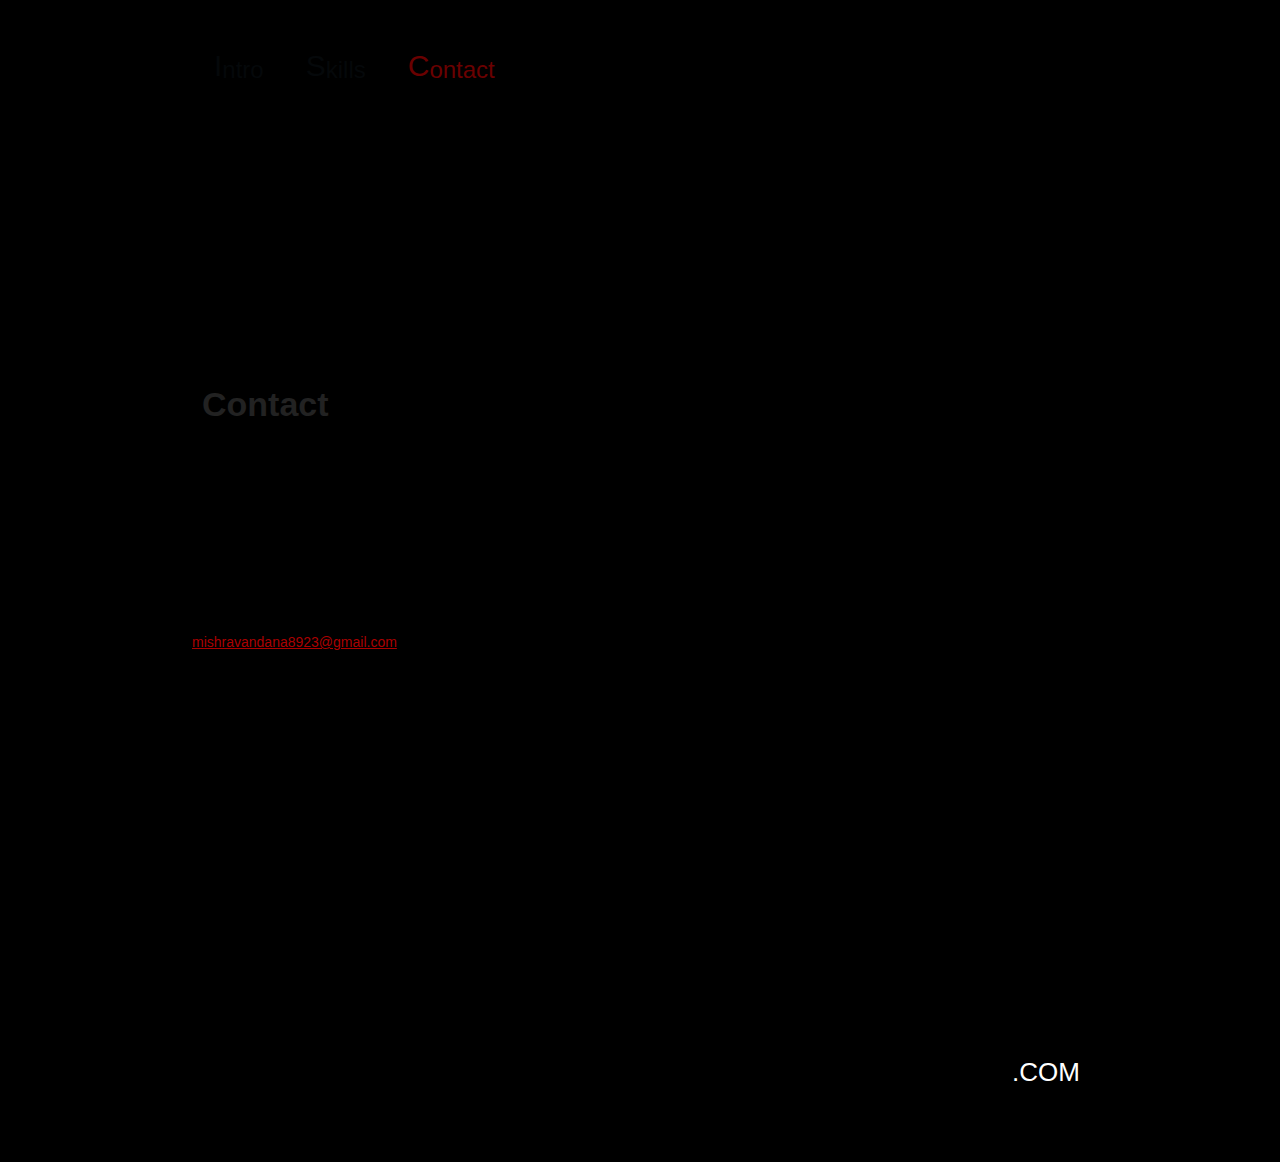
==== Contacts.html @ 76615454 "Rename contacts.html to Contacts.html" ====
<!DOCTYPE html>
<html lang="en">
<head>
<title>Contact</title>
<meta charset="utf-8">
<link rel="stylesheet" href="css/reset.css" type="text/css" media="all">
<link rel="stylesheet" href="css/layout.css" type="text/css" media="all">
<link rel="stylesheet" href="css/style.css" type="text/css" media="all">
<script type="text/javascript" src="js/jquery-1.4.2.js" ></script>
<script type="text/javascript" src="js/cufon-yui.js"></script>
<script type="text/javascript" src="js/cufon-replace.js"></script>
<script type="text/javascript" src="js/CabinSketch_700.font.js"></script>
<script type="text/javascript" src="js/EB_Garamond_400.font.js"></script>
<!-- [if lt IE 9]>
<script type="text/javascript" src="js/html5.js"></script>
<style type="text/css">
.bg {behavior:url(js/PIE.htc)}
</style>
<![endif]-->
<!-- [if lt IE 7]>
<div style='clear:both;text-align:center;position:relative'>
	<a href="http://www.microsoft.com/windows/internet-explorer/default.aspx?ocid=ie6_countdown_bannercode"><img src="http://www.theie6countdown.com/images/upgrade.jpg" border="0" alt="" /></a>
</div>
<![endif]-->
</head>
<body id="page5">
<div class="main">
<!-- header -->
	<header>
		<div class="wrapper">
			<nav>
				<ul id="menu">
					<li><a href="index.html"><span>I</span>ntro</a></li>
					
					<li><a href="skills.html"><span>S</span>kills</a></li>
					<li id="menu_active"><a href="Contacts.html"><span>C</span>ontact</a></li>
				</ul>
			</nav>
		</div>
				<h1><a href="index.html" id="logo">DesignStudio.com</a></h1>
			</header><div class="ic"></div>
<!-- / header -->
<!-- content -->
	<section id="content">
		<div class="wrapper">
			<article class="col1">
				<h2> Contact </h2>
				<div class="pad">
					<div class="wrapper">
						<p class="cols"><strong>Country:<br>
							State:<br>
							City:<br>
							Telephone:<br>
							Email:</strong>
						</p>
						<p class="col3">India<br>
							Delhi<br>
							New Delhi<br>
							9968704959<br>
							<a href="mailto:">mishravandana8923@gmail.com</a>
						</p>
					</div>
				</div>
				<h2><span></span></h2>
				
    		</article>
			<article class="col2">
				
				
    		</article>
		</div>
	</section>
<!-- / content -->
<!-- footer -->
	<footer>
		<div class="wrapper">
			<article class="col">
				
			</article>
			<article class="col pad_left2">
				
			</article>
			<article class="col pad_left2">
				
			</article>
			<article id="newsletter">
				
			</article>
		</div>
		<article class="privacy">
			
		</article>
		<a href="index.html" class="footer_logo"><span></span>.com</a>
	</footer>
<!-- / footer -->
</div>
<script type="text/javascript">Cufon.now();</script>
</body>
</html>
---- css/style.css ----
/* Getting the new tags to behave */
article, aside, audio, canvas, command, datalist, details, embed, figcaption, figure, footer, header, hgroup, keygen, meter, nav, output, progress, section, source, video {display:block}
mark, rp, rt, ruby, summary, time {display:inline }
/* Left & Right alignment */
.left {float:left}
.right {float:right}
.wrapper {width:100%;overflow:hidden}
body {background:url(https://cloud.githubusercontent.com/assets/23279256/20238850/77a92fa4-a91a-11e6-864e-bb0c79b9a8d8.jpg) top center no-repeat #000;border:0;font:14px Arial, Helvetica, sans-serif;color:#000;line-height:20px}
.ic, .ic a {border:0;float:right;background:#fff;color:#f00;width:50%;line-height:10px;font-size:10px;margin:-220% 0 0 0;overflow:hidden;padding:0}
.css3{border-radius:8px;-moz-border-radius:8px;-webkit-border-radius:8px;box-shadow:0 0 4px rgba(0, 0, 0, .4);-moz-box-shadow:0 0 4px rgba(0, 0, 0, .4);-webkit-box-shadow:0 0 4px rgba(0, 0, 0, .4);position:relative}
/* Global Structure */
.main {	margin:0 auto;width:920px}
/* main layout */
a {color:#ab0000;text-decoration:underline;outline:none}
a:hover {text-decoration:none}
h1 {padding:98px 0 0 72px}
h2 {font-size:34px;color:#222;line-height:55px;background:url() 0 0 no-repeat;padding-left:22px;display:block;overflow:hidden}
h2 span {font-size:30px}
h3 {margin-left:21px;background:url(../images/latest_works.png) no-repeat;width:191px;height:86px;text-indent:-9999px;margin-bottom:13px}
h4 {background:url(../images/tweets.png) right 0 no-repeat;font-size:36px;color:#000;height:61px;line-height:55px;letter-spacing:-2px;padding-left:3px}
h5 {font-size:30px;line-height:1.2em;color:#fff;padding:124px 0 14px 0}
p {padding-bottom:20px}
/* header */
header {width:100%;height:377px;overflow:hidden}
#logo {display:block;background:url(../images/logo.jpg) no-repeat;width:459px;height:44px;text-indent:-9999px}
#menu {padding:56px 0 0 34px;height:30px}
#menu li {float:left;padding-right:42px}
#menu li a {display:block;font-size:24px;color:#05080a;line-height:1.2em;text-decoration:none}
#menu li span {font-size:30px;display:inline-block;margin-top:-4px}
#menu li a:hover, #menu #menu_active a {color:#6a0000}
/* content */
#content {}
.pad_left1 {padding-left:12px}
.pad_left2 {padding-left:50px}
.pad {padding:0 12px}
.pad_bot1 {padding-bottom:13px}
.marg_right1 {margin-right:10px}
.pad_top1 {padding-top:25px} 
#slider {margin-top:6px;height:260px;width:100%;overflow:hidden;background:url(https://cloud.githubusercontent.com/assets/23279256/20243988/51516058-a995-11e6-9e4f-19aaa2770f9c.png) 0 0 no-repeat;overflow:hidden;padding-bottom:14px}
#for_img {padding-left:91px;padding-top:14px;width:342px;height:225px;overflow:hidden;padding-right:77px}
#nivo_slider{position:relative;width:342px;height:225px;z-index:88}
/* If an image is wrapped in a link */
.nivoSlider a.nivo-imageLink {position:absolute;top:0px;left:0px;width:100%;height:100%;border:0;padding:0;margin:0;z-index:60;display:none}
/* The slices in the Slider */
.nivo-slice {display:block;position:absolute;z-index:50;height:100%}
/* Direction nav styles (e.g. Next & Prev) */
.nivo-directionNav a {	position:absolute;top:90px;z-index:99;cursor:pointer;text-indent:-5000px;width:52px;height:45px;display:block}
.nivo-prevNav {left:-77px;background:url(../images/marker_left.png) right 0 no-repeat}
.nivo-prevNav:hover, .nivo-nextNav:hover {background-position:bottom}
.nivo-nextNav {right:-77px;background:url(../images/marker_right.png) left 0 no-repeat}
/* Control nav styles (e.g. 1,2,3...) */
.nivo-controlNav {position:absolute;z-index:99;right:0;bottom:0px;padding:10px;background:url(https://cloud.githubusercontent.com/assets/23279256/20243990/6aa6f93c-a995-11e6-80d7-aed2573aaedf.png) repeat;padding-left:222px}
.nivo-controlNav a {position:relative;z-index:99;cursor:pointer;width:19px;height:19px;float:left;margin-left:3px;background:url(../images/buttons.png) no-repeat;font-size:12px;text-decoration:none;color:#fff;text-align:center;line-height:19px}
.nivo-controlNav a.active, .nivo-controlNav a:hover {color:#ab0000;font-weight:bold}
.font1 {font-size:16px}
.font2 {font-size:12px;font-weight:bold;color:#ab0000}
.ul_works {padding-bottom:3px}
.ul_works li {padding-bottom:14px}
.tweets {color:#fff;padding:7px 20px 0 11px}
.tweets a {text-decoration:none;color:#ab0000}
.tweets a:hover {text-decoration:underline}
.img1 {padding-top:12px}
.img1 figure {float:left;margin-right:24px;padding-left:5px}
.list2 {padding:10px 0 15px 0}
.list2 li {line-height:30px}
.list2 li a {padding-left:34px;background:url(../images/marker_2.png) 0 5px no-repeat;display:inline-block}
.link1 {display:inline-block;font-size:12px;font-weight:bold;text-decoration:none;padding-left:30px;background:url(../images/marker_3.png) 1px 0 no-repeat;margin-top:5px}
.link1:hover {color:#000}
/* Lightbox image */
.lightbox-image {position:relative;overflow:hidden;display:block}
.lightbox-image img {position:relative;z-index:2}
.lightbox-image span {display:block;position:absolute;left:0;top:0;width:100%;height:100%;background:url(../images/magnify.png) no-repeat 50% 50%;z-index:1}
.pp_description {padding-bottom:0}
.pp_content{}
#page2 .pad_top2 {padding-top:10px}
#page2 .col3 .pad {padding:5px 0 0 8px}
#page3 .cols p {padding:6px 0 0 10px}
#page3 .cols strong {display:block;padding-bottom:6px}
#page3 .pad_bot1 {padding-bottom:15px}
/* footer */
footer {width:100%;overflow:hidden;padding:0 0 74px 0}
footer a{}
footer a:hover{}
.list1 li {line-height:30px}
.list1 a {color:#fff;text-decoration:none;padding-left:15px;background:url(../images/marker_1.gif) 0 6px no-repeat}
.list1 a:hover {color:#ab0000}
.icons li {line-height:30px}
.icons a {color:#fff;text-decoration:none}
.icons a:hover {color:#ab0000}
.icons img {float:left;margin-right:14px;margin-top:7px}
#newsletter {background:url(../images/newsletter_bg.png) no-repeat;width:286px;float:left;margin-left:51px;height:360px;margin-top:25px}
#newsletter h5 {padding-top:98px;padding-left:15px}
#newsletter form {padding-left:71px;padding-top:5px}
#newsletter .wrapper {height:28px}
#newsletter .input {width:144px;background:none;font:14px Arial, Helvetica, sans-serif;color:#000;height:18px}
#newsletter a {font-weight:bold;color:#fff;text-decoration:none;margin-left:27px;padding:5px 6px 30px 6px;display:inline-block}
.privacy {float:left;padding-left:15px;width:350px;font-size:12px;color:#a3a3a3;margin-top:-3px}
.privacy a {color:#fff;text-decoration:none}
.privacy a:hover {text-decoration:underline}
.footer_logo {font-size:26px;line-height:1.2em;float:right;color:#fff;text-transform:uppercase;text-decoration:none;margin-right:20px}
.footer_logo span {color:#ab0000}
/* forms */
#ContactForm {padding:18px 0 0 25px;width:497px}
#ContactForm .wrapper {min-height:30px}
#ContactForm .textarea_box {min-height:459px}
#ContactForm span {font-weight:bold;width:121px;float:left;line-height:26px}
#ContactForm a {float:right;background:url(../images/send_button.png) no-repeat;width:119px;height:38px;text-indent:-9999px}
#ContactForm .input {width:356px;height:18px;background:url(../images/bg_form.png) repeat;padding:4px 10px;color:#000;font:14px Arial, Helvetica, sans-serif;margin:0}
#ContactForm textarea {overflow:auto;width:356px;height:440px;background:url(../images/bg_form.png) repeat;padding:4px 10px;color:#000;font:14px Arial, Helvetica, sans-serif;margin:0}
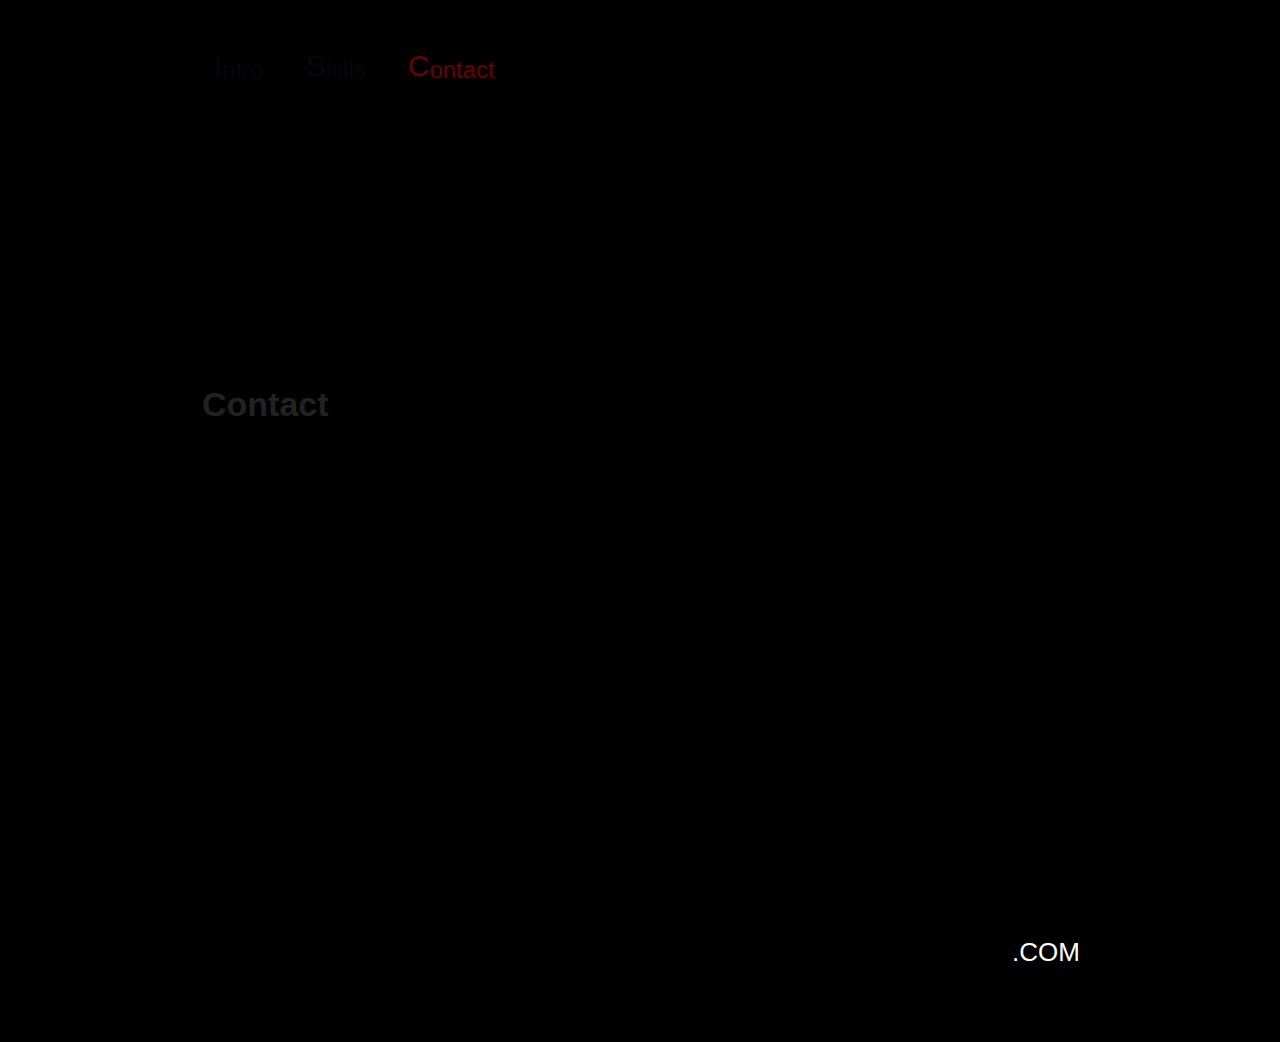
==== commit 887374ff: "Update Contacts.html" ====
--- a/Contacts.html
+++ b/Contacts.html
@@ -47,18 +47,13 @@
 				<h2> Contact </h2>
 				<div class="pad">
 					<div class="wrapper">
-						<p class="cols"><strong>Country:<br>
-							State:<br>
-							City:<br>
-							Telephone:<br>
-							Email:</strong>
+						<p class="cols"><strong>Country:India<br>
+							State:Delhi<br>
+							City:New Delhi<br>
+							Telephone:9968704959<br>
+							Email:mishravandana8923@gmail.com</strong>
 						</p>
-						<p class="col3">India<br>
-							Delhi<br>
-							New Delhi<br>
-							9968704959<br>
-							<a href="mailto:">mishravandana8923@gmail.com</a>
-						</p>
+						
 					</div>
 				</div>
 				<h2><span></span></h2>
